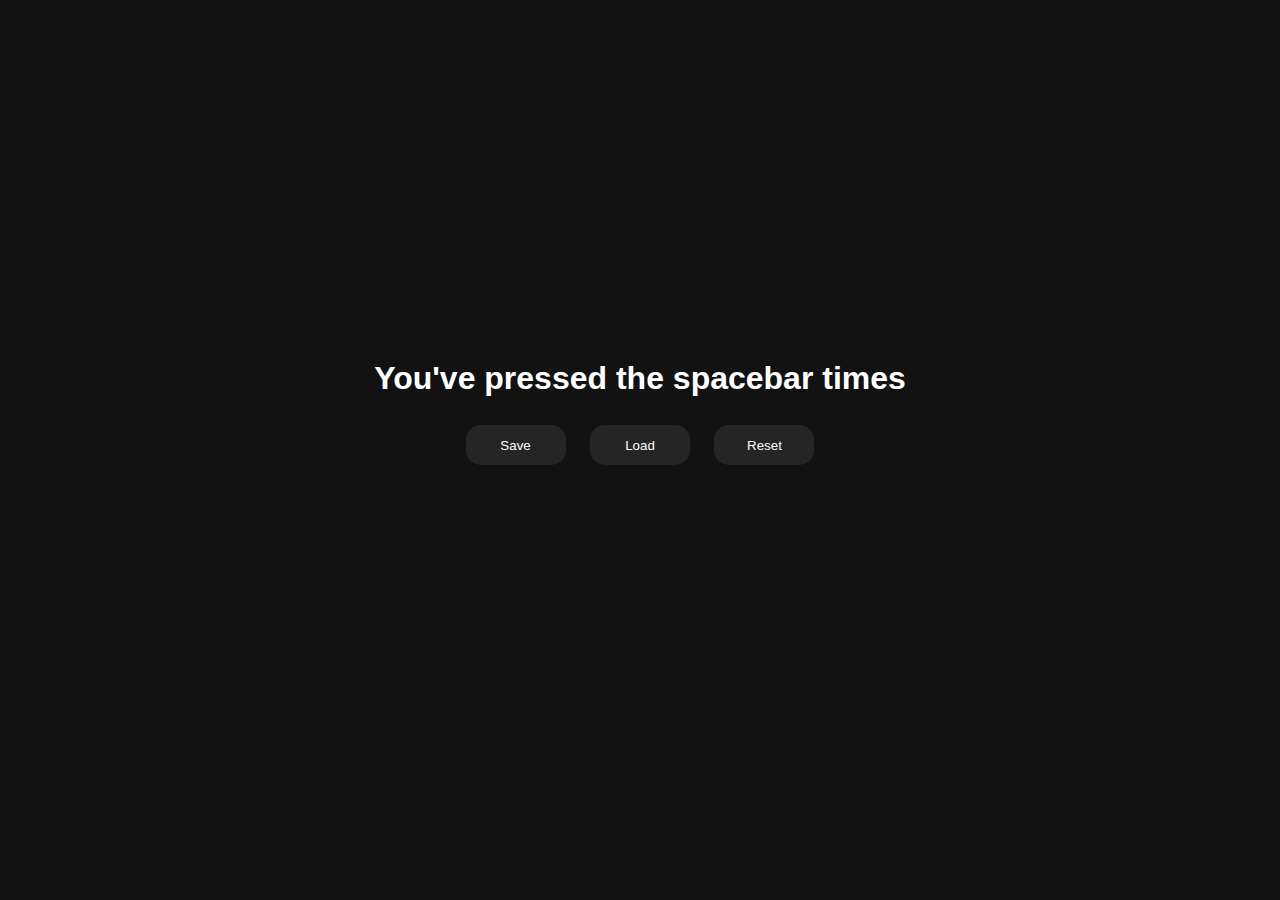
==== public/single/index.html @ d04558b5 "Initial commit" ====
<!DOCTYPE html>
<html lang="en">
<head>
  <meta charset="UTF-8">
  <meta http-equiv="X-UA-Compatible" content="IE=edge">
  <meta name="viewport" content="width=device-width, initial-scale=1.0">
    <link rel="stylesheet" href="./style.css">
  <script src="./index.js" defer></script>
  <title>Spacebar counter v2</title>
  <h1 style="margin-top:40vh; font-size:2em; margin-bottom: 0;">You've pressed the spacebar <span id="times">0</span> times</h1>
  <br>
  <div class="buttoncontainer">
    <button onclick="save();">Save</button>
    <button onclick="load();">Load</button>
    <button onclick="sethits(0);">Reset</button>
  </div>
</body>
</html>
---- public/single/style.css ----
html {
  width:100%;
  height:100%;
}

* {
  margin:0;
  padding:0;
  color: white;
}

body {
  text-align:center;
  font-family: sans-serif;
  background-color: #121212;
}

button {
  border: none;
  border-radius: 15px;
  margin: 10px;
  padding:5px;
  width: 100px;
  height: 40px;
  background-color: #252525;
}

button:hover {
  background-color: #303030;
  cursor: pointer;
}

buttoncontainer {
  display: flex;
  align-content: center;
  justify-content: center;
  flex-direction: row;
  flex-wrap: wrap;
}
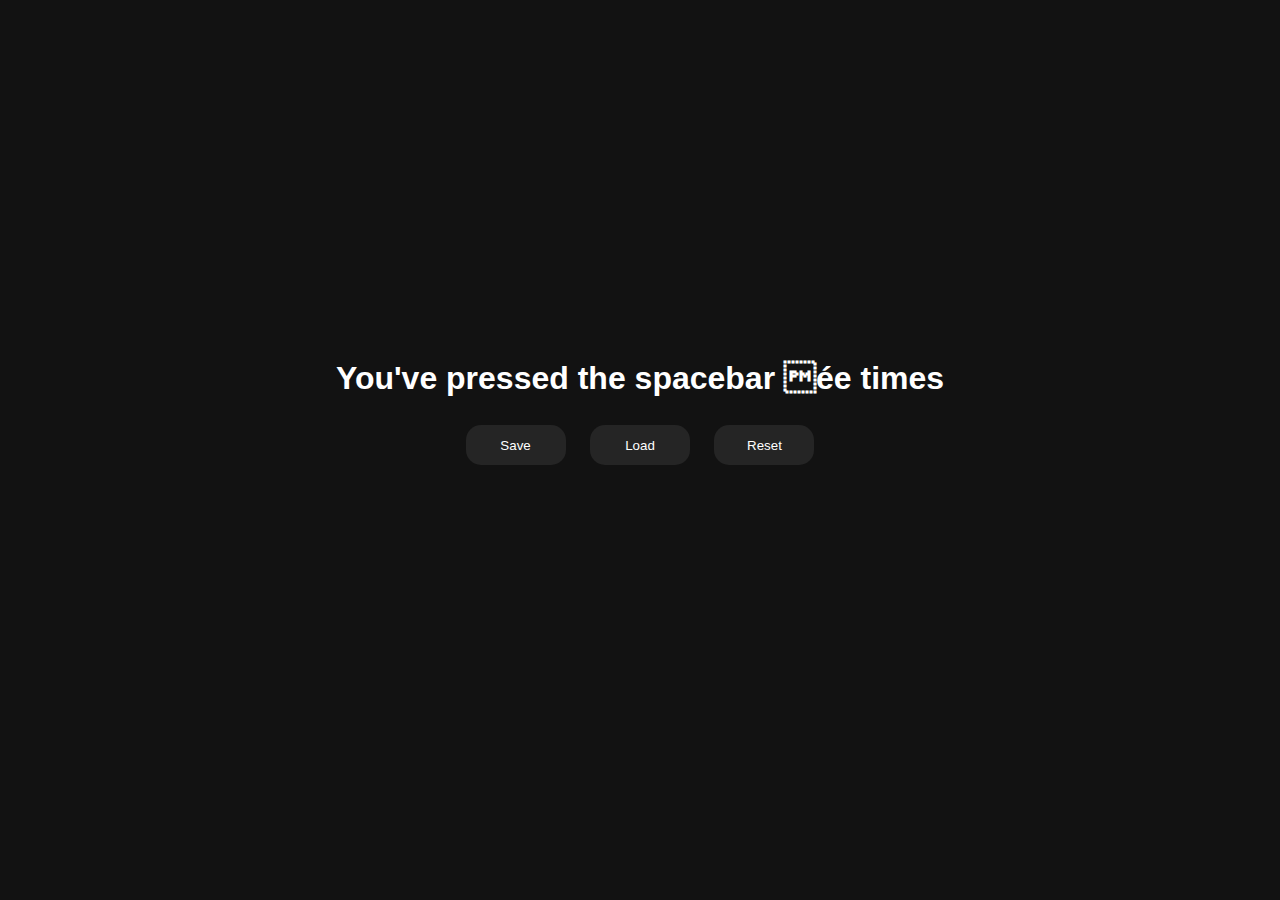
==== commit 93cbbc9c: "Improve code; make singleplayer work again" ====
--- a/public/single/index.html
+++ b/public/single/index.html
@@ -7,6 +7,8 @@
     <link rel="stylesheet" href="./style.css">
   <script src="./index.js" defer></script>
   <title>Spacebar counter v2</title>
+</head>
+<body>
   <h1 style="margin-top:40vh; font-size:2em; margin-bottom: 0;">You've pressed the spacebar <span id="times">0</span> times</h1>
   <br>
   <div class="buttoncontainer">
